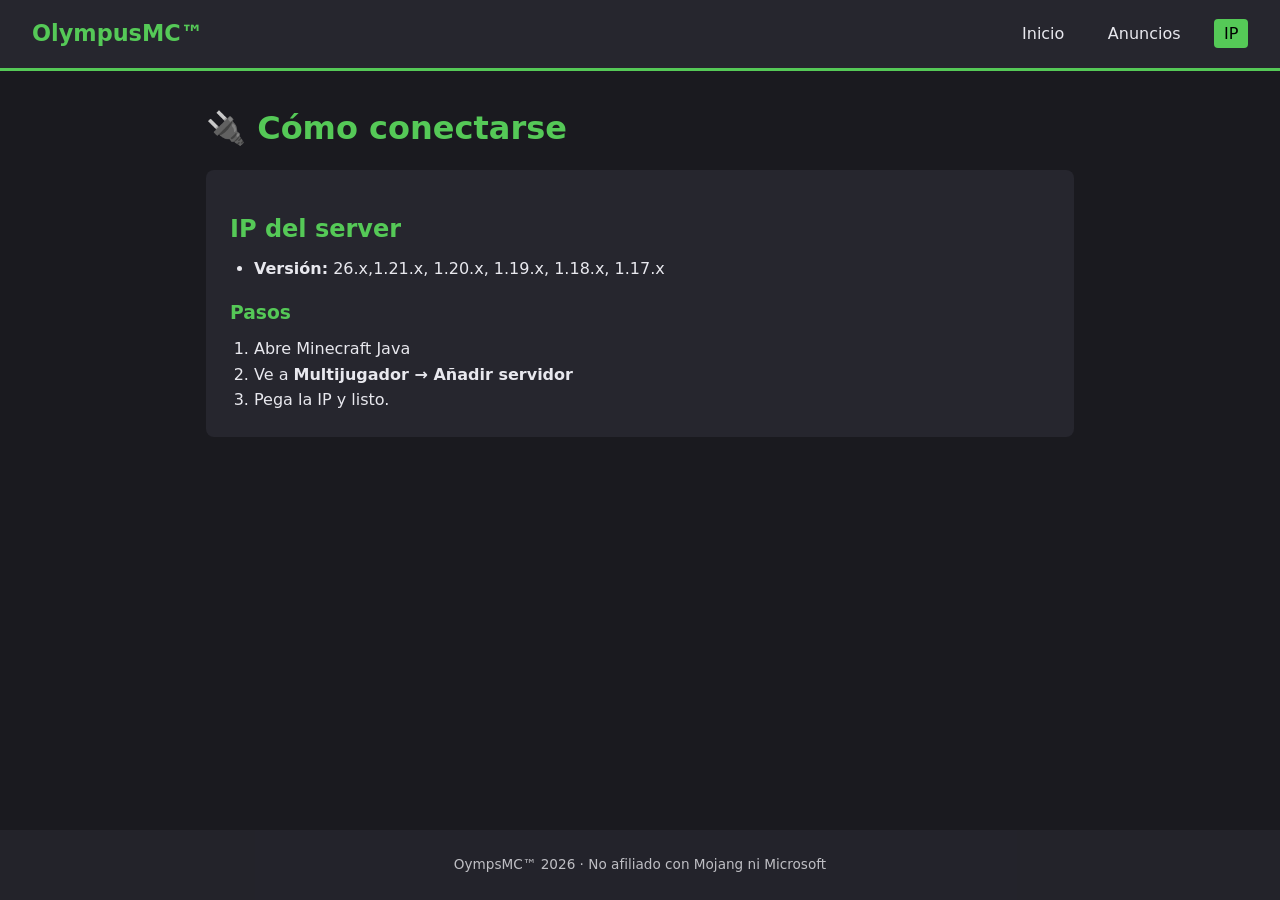
==== docs/ip/index.html @ 2afeae24 "Arreglar rutas y desactivar Jekyll" ====
<!DOCTYPE html>
<html lang="es">
<head>
    <meta charset="UTF-8">
    <meta name="viewport" content="width=device-width, initial-scale=1">
    <title>IP | Minecraft</title>
    <link rel="stylesheet" href="../static/style.css">
</head>
<body>
    <header class="cabecera">
        <a class="logo" href="../index.html">OlympusMC™</a>
        <nav>
            <a href="../index.html" class="">Inicio</a>
            <a href="../anuncios/index.html" class="">Anuncios</a>
            <a href="index.html" class="activo">IP</a>
        </nav>
    </header>

    <main class="contenedor">
        
<h1>🔌 Cómo conectarse</h1>
<div class="markdown">
    <h2>IP del server</h2>
<ul>
<li><strong>Versión:</strong> 26.x,1.21.x, 1.20.x, 1.19.x, 1.18.x, 1.17.x</li>
</ul>
<h3>Pasos</h3>
<ol>
<li>Abre Minecraft Java</li>
<li>Ve a <strong>Multijugador → Añadir servidor</strong></li>
<li>Pega la IP y listo.</li>
</ol>
</div>

    </main>

    <footer class="pie">
        <p>OympsMC™ 2026 · No afiliado con Mojang ni Microsoft</p>
    </footer>
</body>
</html>
---- docs/static/style.css ----
:root {
    --fondo: #1a1a1f;
    --panel: #26262e;
    --texto: #e8e8ee;
    --verde: #55c957;
    --verde-oscuro: #3a9a3c;
}

* { box-sizing: border-box; margin: 0; padding: 0; }

body {
    background: var(--fondo);
    color: var(--texto);
    font-family: system-ui, sans-serif;
    line-height: 1.6;
    min-height: 100vh;
    display: flex;
    flex-direction: column;
}

.cabecera {
    background: var(--panel);
    border-bottom: 3px solid var(--verde);
    padding: 1rem 2rem;
    display: flex;
    justify-content: space-between;
    align-items: center;
    flex-wrap: wrap;
    gap: 1rem;
}

.logo { color: var(--verde); font-size: 1.4rem; font-weight: bold; text-decoration: none; }

nav a {
    color: var(--texto);
    text-decoration: none;
    margin-left: 1.2rem;
    padding: 0.3rem 0.6rem;
    border-radius: 4px;
}
nav a:hover, nav a.activo { background: var(--verde); color: #000; }

.contenedor { flex: 1; max-width: 900px; width: 100%; margin: 2rem auto; padding: 0 1rem; }

h1 { margin-bottom: 1rem; color: var(--verde); }

.hero { text-align: center; padding: 3rem 1rem; }
.hero p { margin: 1rem 0 1.5rem; font-size: 1.2rem; }

.boton {
    display: inline-block;
    background: var(--verde);
    color: #000;
    padding: 0.7rem 1.5rem;
    border-radius: 6px;
    font-weight: bold;
    text-decoration: none;
}
.boton:hover { background: var(--verde-oscuro); }

.tarjetas { display: grid; grid-template-columns: repeat(auto-fit, minmax(240px, 1fr)); gap: 1rem; }
.tarjeta { background: var(--panel); padding: 1.5rem; border-radius: 8px; border-left: 4px solid var(--verde); }
.tarjeta h2 { margin-bottom: 0.5rem; }

.markdown { background: var(--panel); padding: 1.5rem; border-radius: 8px; }
.markdown h2, .markdown h3 { margin: 1rem 0 0.5rem; color: var(--verde); }
.markdown ul, .markdown ol { margin-left: 1.5rem; }
.markdown pre {
    background: #111;
    padding: 1rem;
    border-radius: 6px;
    overflow-x: auto;
    margin: 0.5rem 0;
}
.markdown code { color: var(--verde); font-family: monospace; }

.pie { text-align: center; padding: 1.5rem; background: var(--panel); font-size: 0.85rem; opacity: 0.8; }
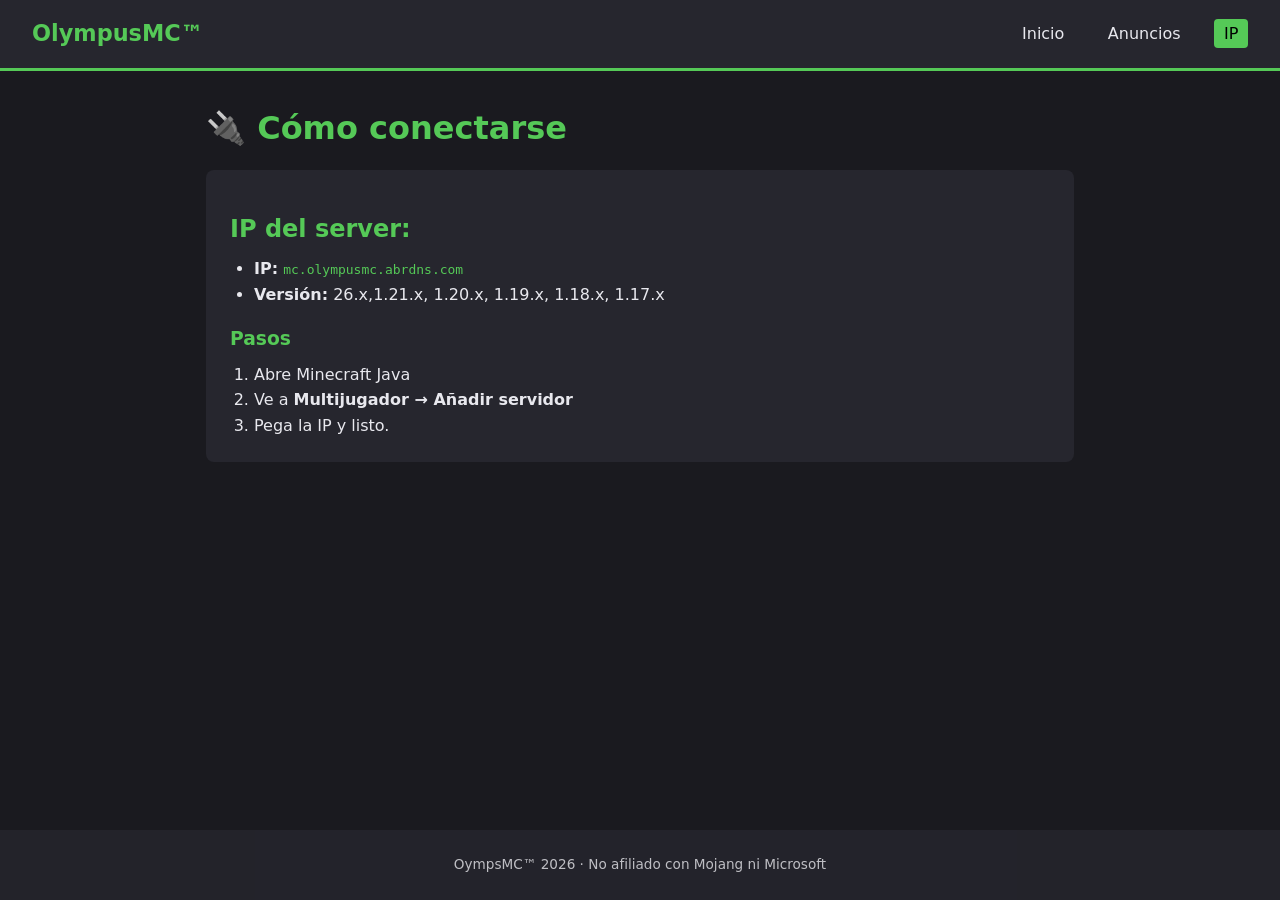
==== commit 678d8266: "Mejorado" ====
--- a/docs/ip/index.html
+++ b/docs/ip/index.html
@@ -20,8 +20,9 @@
         
 <h1>🔌 Cómo conectarse</h1>
 <div class="markdown">
-    <h2>IP del server</h2>
+    <h2>IP del server:</h2>
 <ul>
+<li><strong>IP:</strong> <code onclick="navigator.clipboard.writeText(&quot;mc.olympusmc.abrdns.com&quot;); alert(&quot;Copiado al portapapeles.&quot;);" style="cursor: pointer;">mc.olympusmc.abrdns.com</code></li>
 <li><strong>Versión:</strong> 26.x,1.21.x, 1.20.x, 1.19.x, 1.18.x, 1.17.x</li>
 </ul>
 <h3>Pasos</h3>
